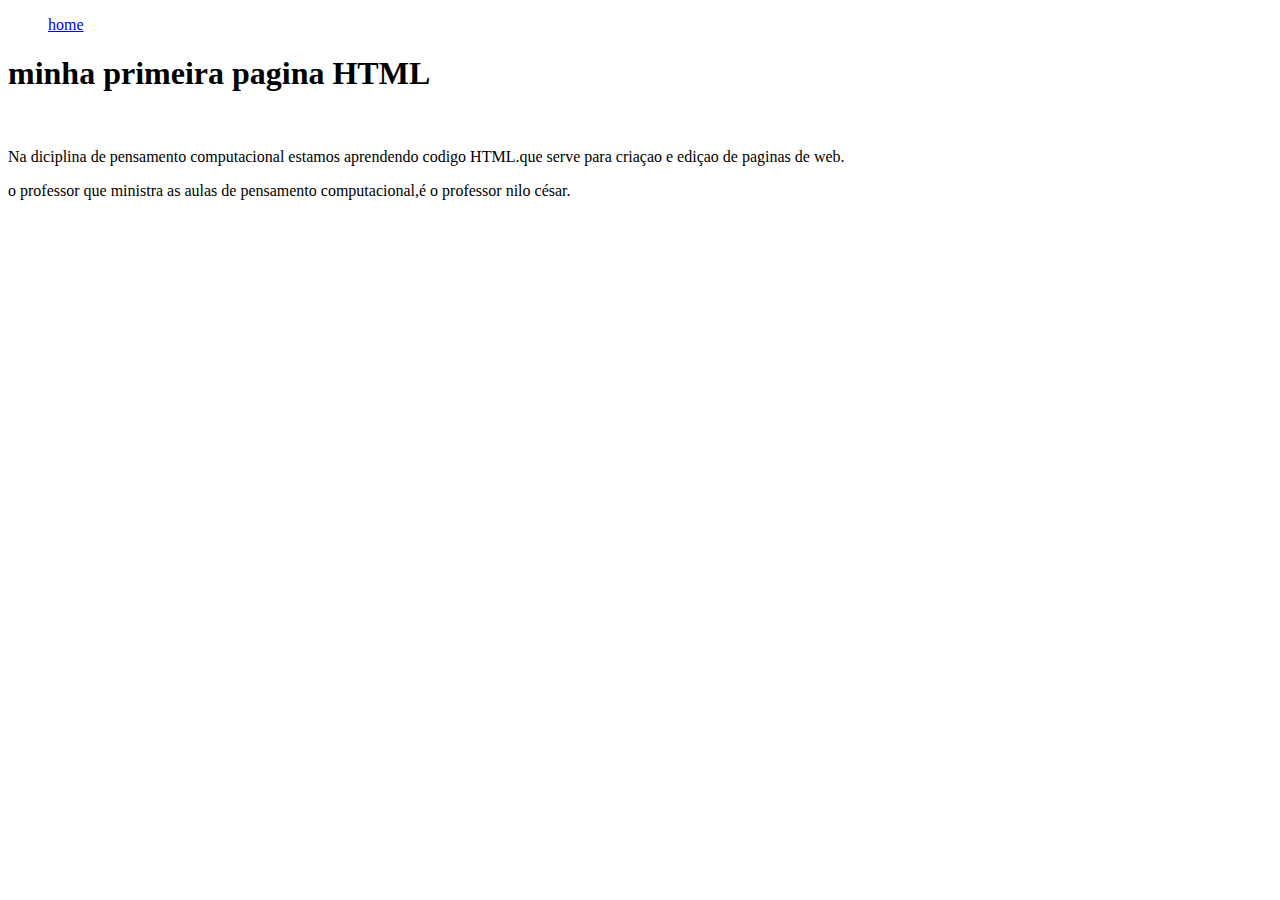
==== index.html @ 6933d1ce "inclusão de menu" ====
<!DOCTYPE html>

<head>
    <title>pagina inicial</title>
    </head>

    <boby>
      <header>
        <title>pagina inicial</title>
        <ul class="menu">
          </li><a href="home.html">home</a></li>
        </ul>
      </header>
      <H1>minha primeira pagina HTML</H1>
      <img scr="PC-brain2.webp">
      <P> Na diciplina de pensamento computacional 
            estamos aprendendo codigo HTML.que serve
            para criaçao e ediçao de paginas de web.
        </p>

        <p> o professor que ministra as aulas de pensamento computacional,é o professor nilo césar.
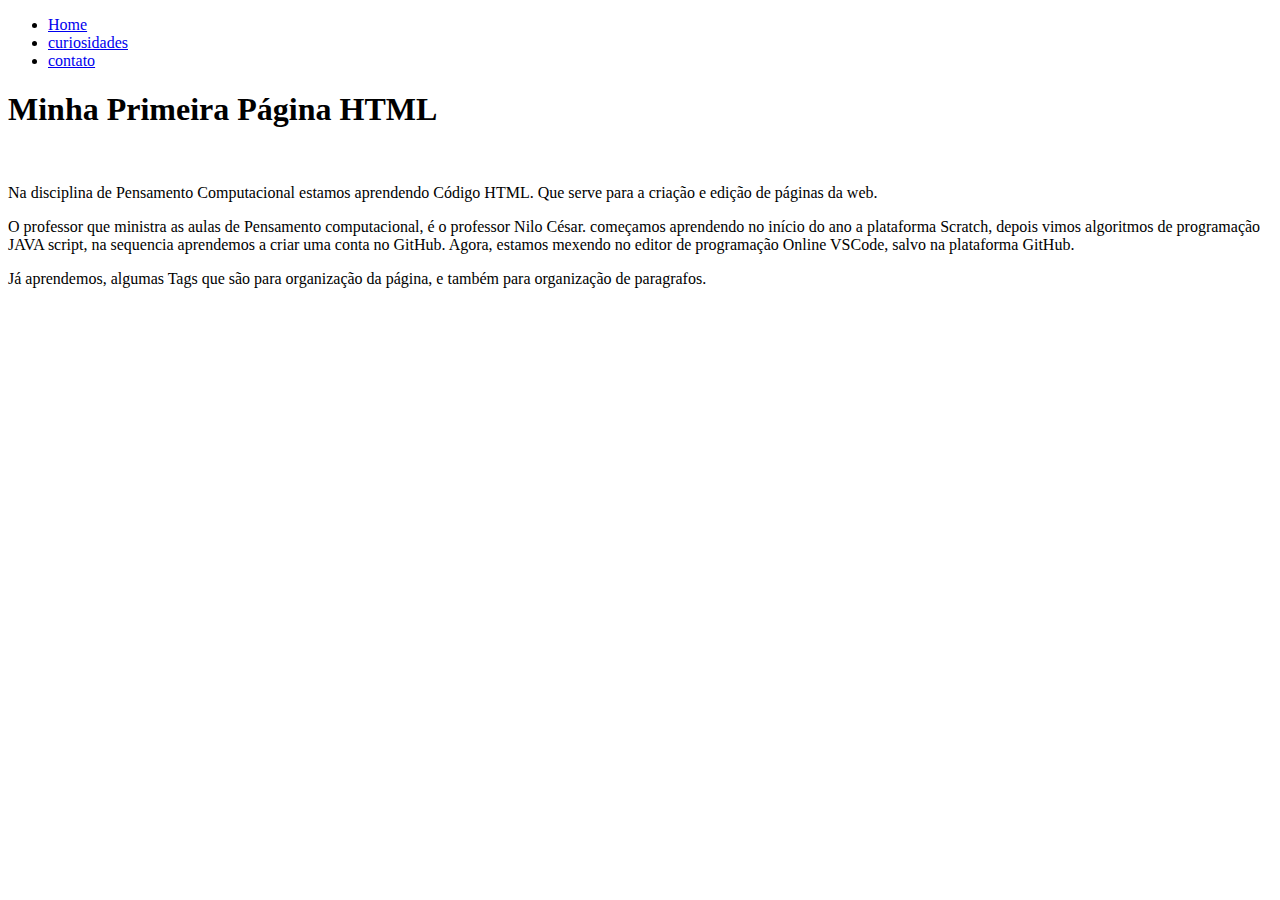
==== commit 341414e7: "inclusão de menu" ====
--- a/index.html
+++ b/index.html
@@ -1,21 +1,38 @@
 <!DOCTYPE html>
+<html>
+<head>
+<title>Página Inicial</title>
+</head>
 
-<head>
-    <title>pagina inicial</title>
-    </head>
+<body>
+<header>
+<title>Pensamento computacional</title>
+<ul class="menu">
+<li><a href="home.html"> Home</a></li>
+<li><a href="curiosidades.html"> curiosidades</a></li>
+<li><a href="contato.html"> contato</a></li>
+</ul>
+</header>
+<H1>Minha Primeira Página HTML</H1>
+<img scr="imagem1.webp">
+<p>Na disciplina de Pensamento Computacional
+estamos aprendendo Código HTML. Que serve
+para a criação e edição de páginas da web.
+</p>
 
-    <boby>
-      <header>
-        <title>pagina inicial</title>
-        <ul class="menu">
-          </li><a href="home.html">home</a></li>
-        </ul>
-      </header>
-      <H1>minha primeira pagina HTML</H1>
-      <img scr="PC-brain2.webp">
-      <P> Na diciplina de pensamento computacional 
-            estamos aprendendo codigo HTML.que serve
-            para criaçao e ediçao de paginas de web.
-        </p>
+<p>O professor que ministra as aulas de Pensamento
+computacional, é o professor Nilo César.
+começamos aprendendo no início do ano a plataforma
+Scratch, depois vimos algoritmos de programação
+JAVA script, na sequencia aprendemos a criar uma
+conta no GitHub. Agora, estamos mexendo no editor
+de programação Online VSCode, salvo na plataforma
+GitHub.
+</p>
 
-        <p> o professor que ministra as aulas de pensamento computacional,é o professor nilo césar.+<p>Já aprendemos, algumas Tags que são para organização da página, e também para
+organização de paragrafos.
+</p>
+
+</body>
+</html>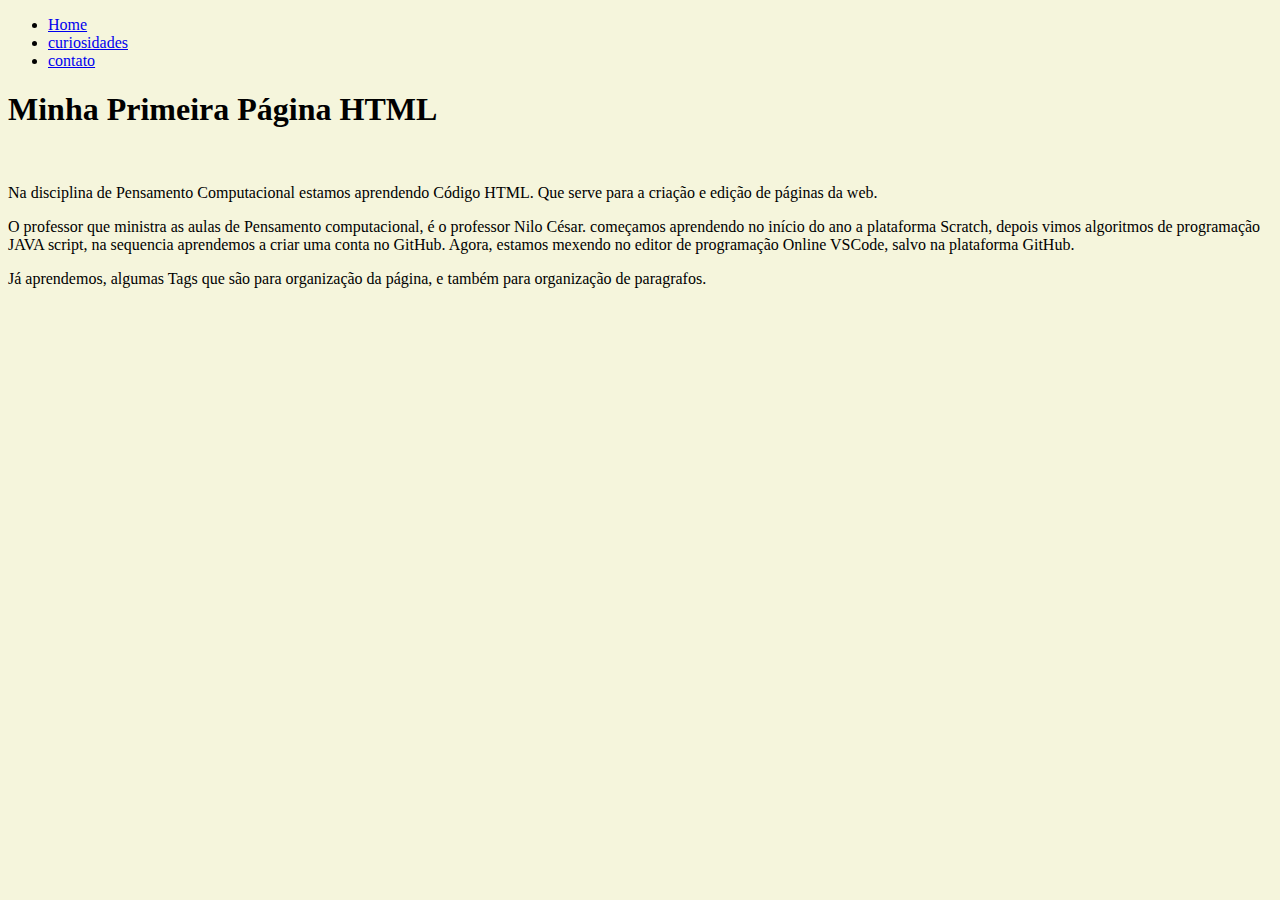
==== commit 0d1064da: "inclusao do arquivo css" ====
--- a/index.html
+++ b/index.html
@@ -1,6 +1,8 @@
 <!DOCTYPE html>
 <html>
 <head>
+    <meta charset="UTF-8">
+    <link rel="stylesheet" href="style.css">
 <title>Página Inicial</title>
 </head>
 
--- a/style.css
+++ b/style.css
@@ -0,0 +1,4 @@
+p{text-aling: center font-size: 20 px;}
+background: #CCCCC.}
+h1{font-size:50 px; text-align: center;background-color: aquamarine;}
+body{background-color: beige;}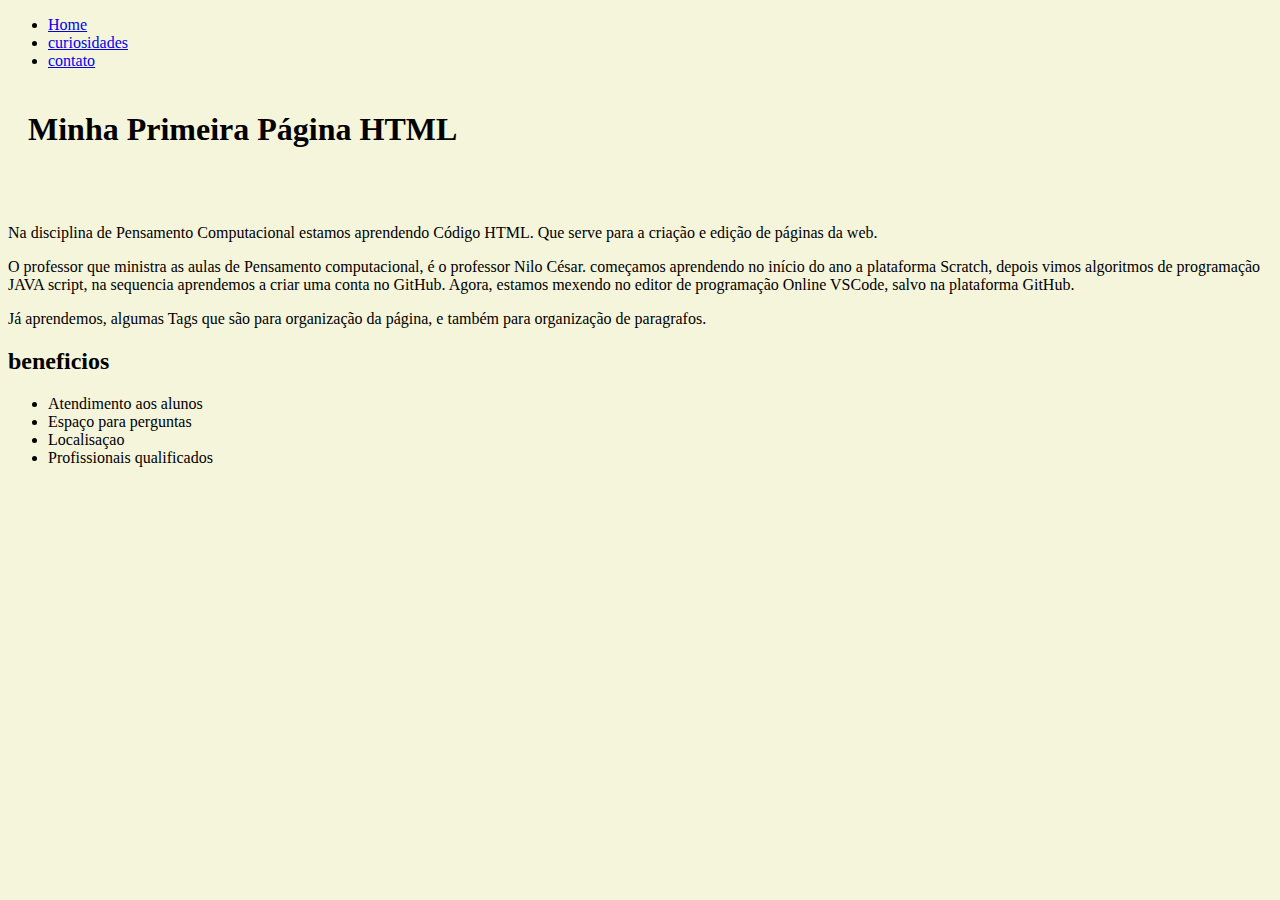
==== commit 57b29194: "inclusao de imagen" ====
--- a/index.html
+++ b/index.html
@@ -16,7 +16,7 @@
 </ul>
 </header>
 <H1>Minha Primeira Página HTML</H1>
-<img scr="imagem1.webp">
+<img id="imagem1"scr="imagem1webp">
 <p>Na disciplina de Pensamento Computacional
 estamos aprendendo Código HTML. Que serve
 para a criação e edição de páginas da web.
@@ -35,6 +35,13 @@
 <p>Já aprendemos, algumas Tags que são para organização da página, e também para
 organização de paragrafos.
 </p>
+<h2>beneficios</h2>
+<ul>
+    <li>Atendimento aos alunos</li>
+    <li>Espaço para perguntas</li>
+    <li>Localisaçao</li>
+    <li>Profissionais qualificados</li>
+</ul>
 
 </body>
 </html>--- a/style.css
+++ b/style.css
@@ -1,4 +1,8 @@
 p{text-aling: center font-size: 20 px;}
 background: #CCCCC.}
 h1{font-size:50 px; text-align: center;background-color: aquamarine;}
-body{background-color: beige;}+body{background-color: beige;}
+#imagem1{
+    width: 100%;
+}
+h1{border:10px; padding: 20px; tex-aling: center}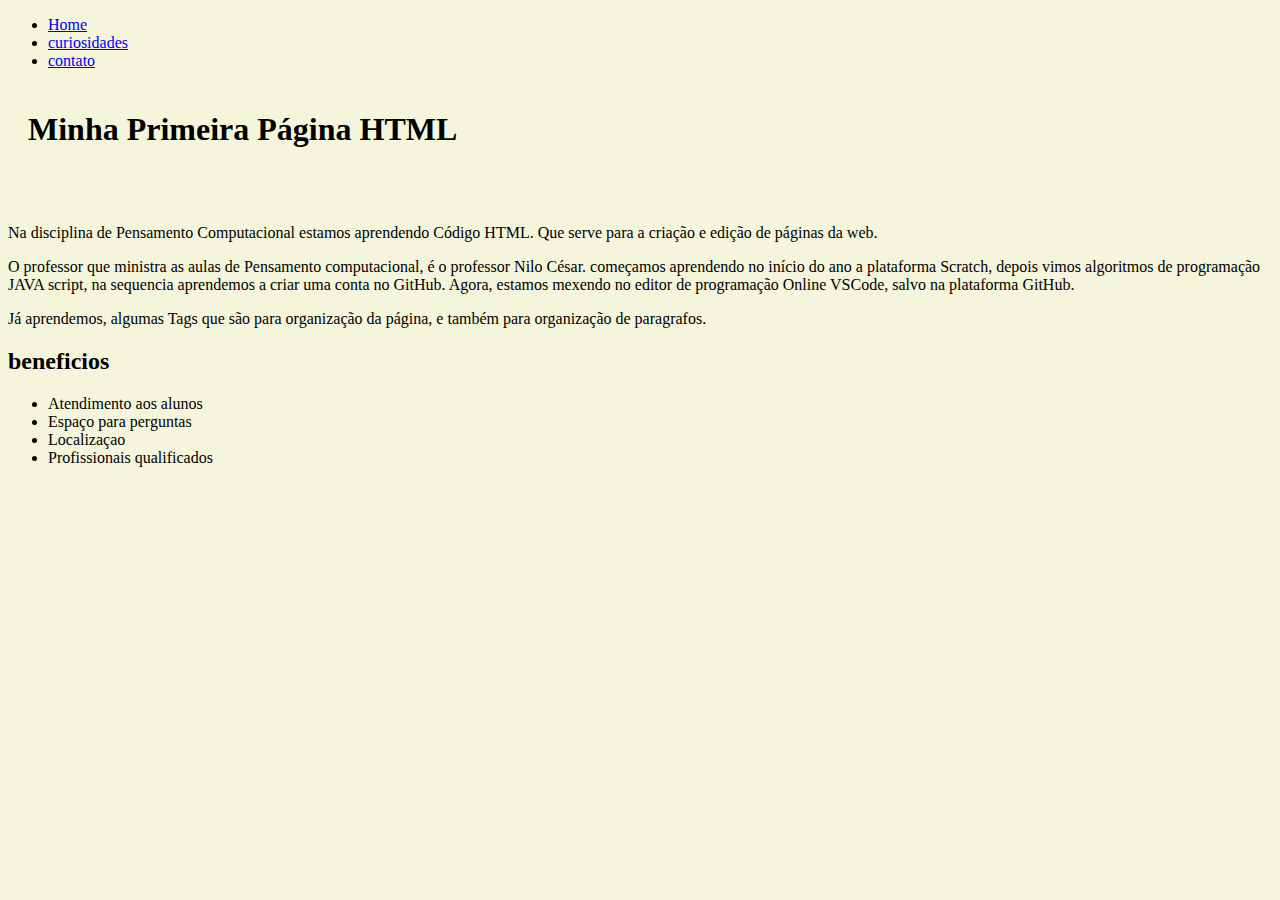
==== commit f269d83b: "incluçao de imagen" ====
--- a/index.html
+++ b/index.html
@@ -39,7 +39,7 @@
 <ul>
     <li>Atendimento aos alunos</li>
     <li>Espaço para perguntas</li>
-    <li>Localisaçao</li>
+    <li>Localizaçao</li>
     <li>Profissionais qualificados</li>
 </ul>
 
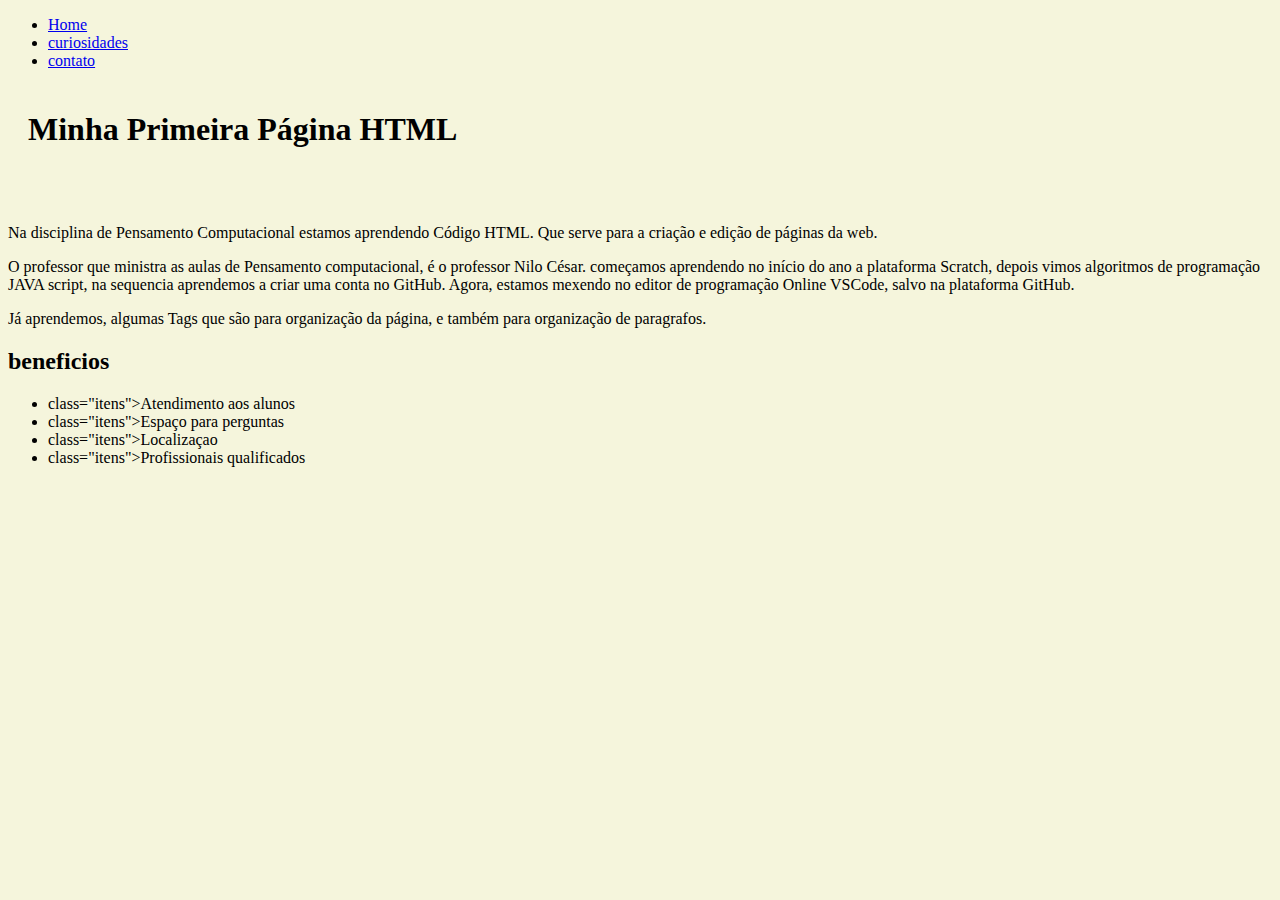
==== commit a035cef6: "s" ====
--- a/index.html
+++ b/index.html
@@ -37,10 +37,10 @@
 </p>
 <h2>beneficios</h2>
 <ul>
-    <li>Atendimento aos alunos</li>
-    <li>Espaço para perguntas</li>
-    <li>Localizaçao</li>
-    <li>Profissionais qualificados</li>
+    <li>class="itens">Atendimento aos alunos</li>
+    <li>class="itens">Espaço para perguntas</li>
+    <li>class="itens">Localizaçao</li>
+    <li>class="itens">Profissionais qualificados</li>
 </ul>
 
 </body>
--- a/style.css
+++ b/style.css
@@ -5,4 +5,5 @@
 #imagem1{
     width: 100%;
 }
-h1{border:10px; padding: 20px; tex-aling: center}+h1{border:10px; padding: 20px; tex-aling: center}
+.itens{ font-style: italic;}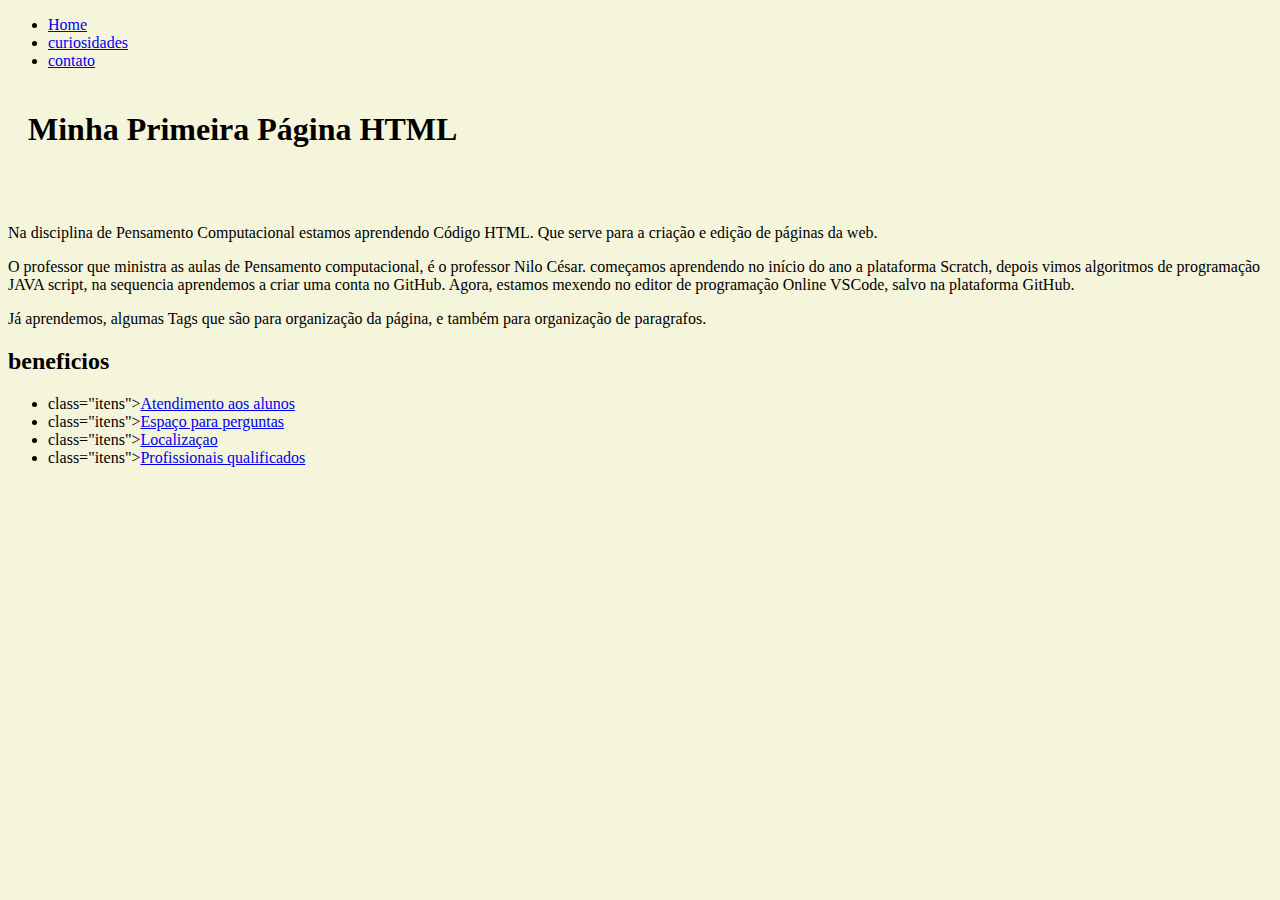
==== commit 2fffbd9b: "s" ====
--- a/index.html
+++ b/index.html
@@ -37,10 +37,10 @@
 </p>
 <h2>beneficios</h2>
 <ul>
-    <li>class="itens">Atendimento aos alunos</li>
-    <li>class="itens">Espaço para perguntas</li>
-    <li>class="itens">Localizaçao</li>
-    <li>class="itens">Profissionais qualificados</li>
+    <li>class="itens"><a href= "atendimento.html">Atendimento aos alunos</a></li>
+    <li>class="itens"><a href= "perguntas.html" >Espaço para perguntas</a></li>
+    <li>class="itens"><a href= "localizaçao.html">Localizaçao</a></li>
+    <li>class="itens"><a href= "profissionais.html">Profissionais qualificados</a></li>
 </ul>
 
 </body>
